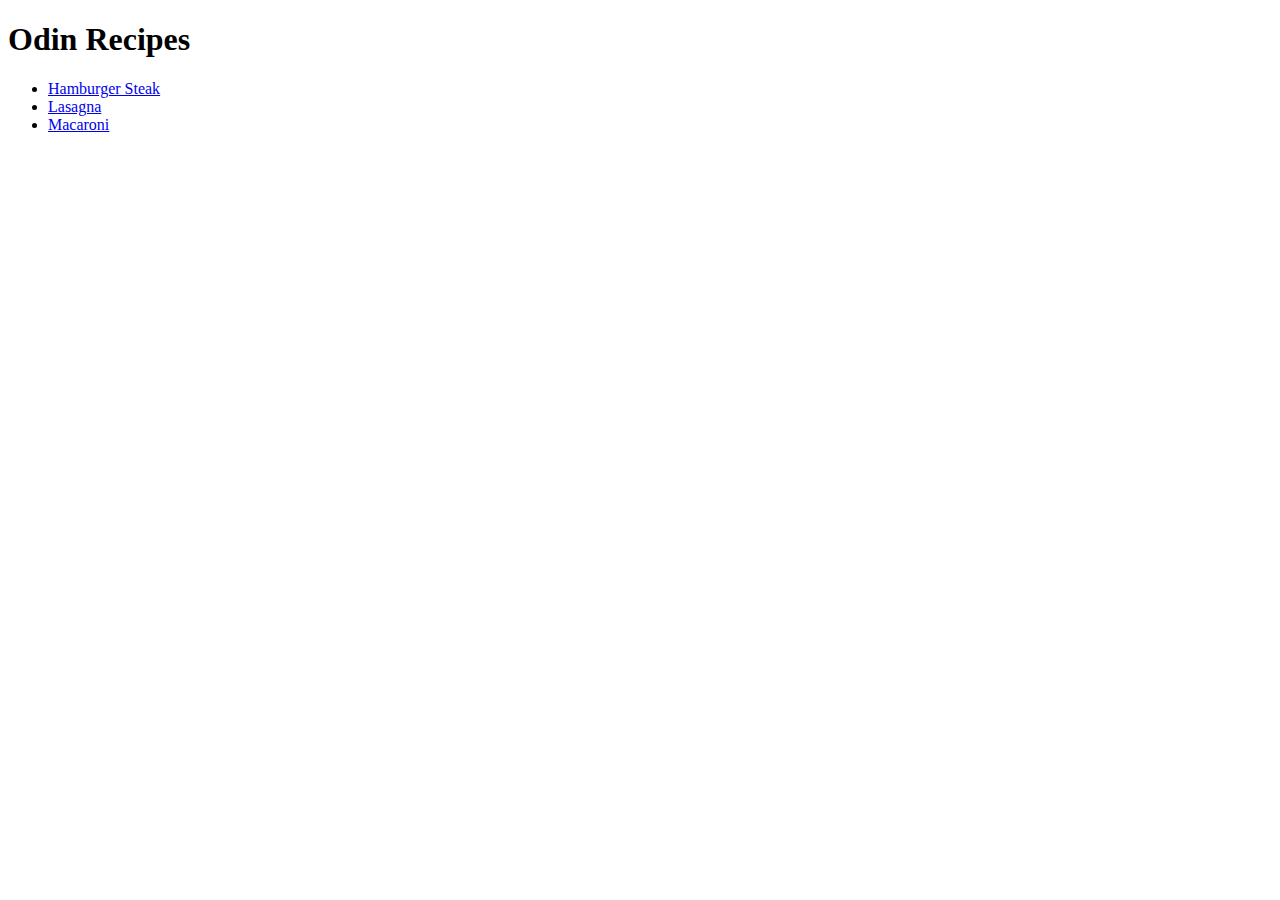
==== index.html @ eb7698dd "add html files" ====
<!Doctype html>
<html lang="en">
    <head>
        <meta charset="UTF-8">
        <title>Recipes</title>
    </head>
    <body>
        <h1>Odin Recipes</h1>
        <ul>
            <li><a href="recipes/hamburgerSteak.html" target="_blank" rel="noopener noreferrer">Hamburger Steak</a></li>
            <li><a href="recipes/lasagna.html" target="_blank" rel="noopener noreferrer">Lasagna</a></li>
            <li><a href="recipes/macaroni.html" target="_blank" rel="noopener noreferrer">Macaroni</a></li>
        </ul>
    </body>
</html>
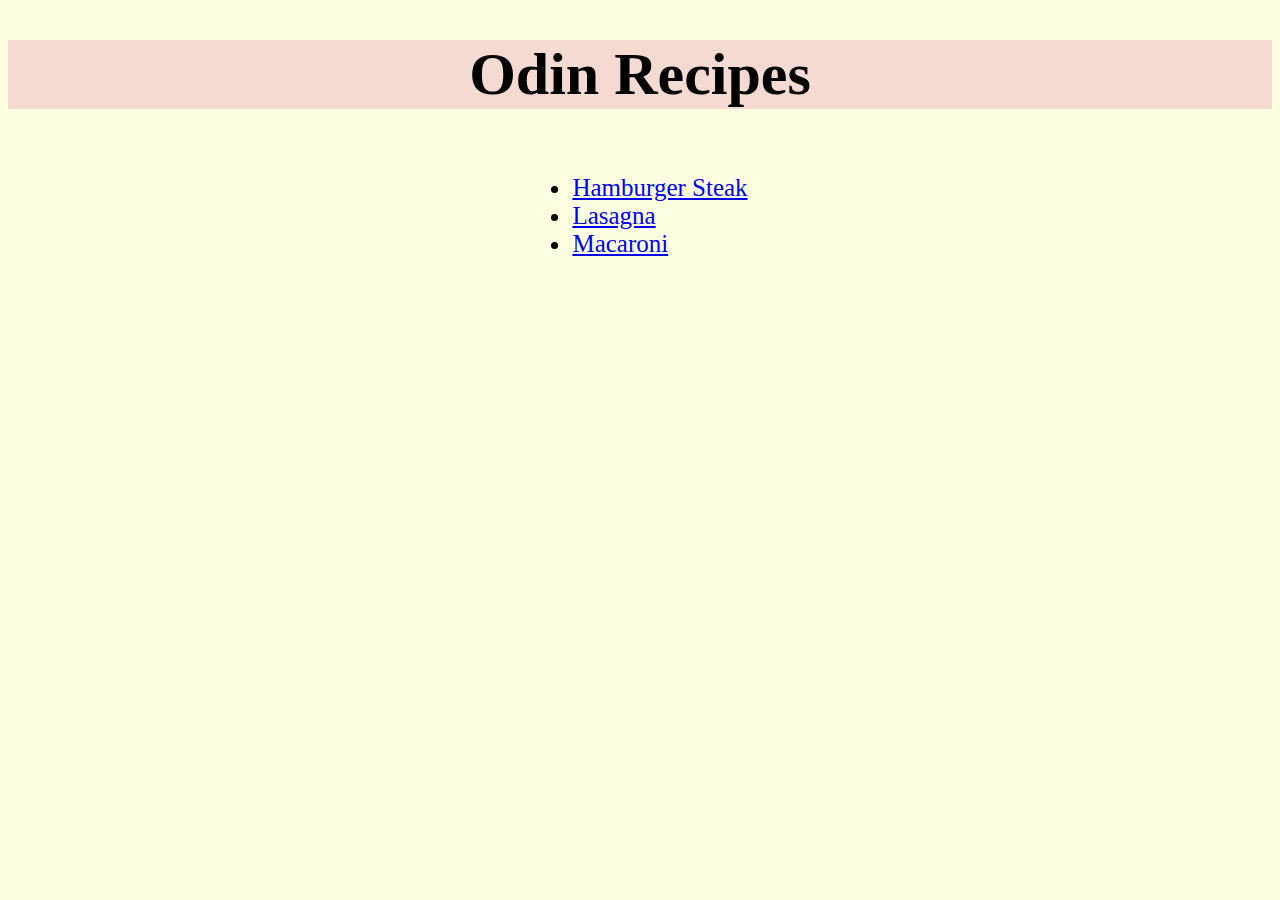
==== commit e976f17c: "added styles" ====
--- a/index.html
+++ b/index.html
@@ -3,13 +3,16 @@
     <head>
         <meta charset="UTF-8">
         <title>Recipes</title>
+        <link rel="stylesheet" href="style1.css">
     </head>
     <body>
         <h1>Odin Recipes</h1>
-        <ul>
-            <li><a href="recipes/hamburgerSteak.html" target="_blank" rel="noopener noreferrer">Hamburger Steak</a></li>
-            <li><a href="recipes/lasagna.html" target="_blank" rel="noopener noreferrer">Lasagna</a></li>
-            <li><a href="recipes/macaroni.html" target="_blank" rel="noopener noreferrer">Macaroni</a></li>
-        </ul>
+        <div>
+            <ul>
+                <li><a href="recipes/hamburgerSteak.html" target="_blank" rel="noopener noreferrer">Hamburger Steak</a></li>
+                <li><a href="recipes/lasagna.html" target="_blank" rel="noopener noreferrer">Lasagna</a></li>
+                <li><a href="recipes/macaroni.html" target="_blank" rel="noopener noreferrer">Macaroni</a></li>
+            </ul>
+        </div>
     </body>
 </html>--- a/style1.css
+++ b/style1.css
@@ -0,0 +1,21 @@
+body{
+    background-color: #FCFFE0;
+}
+
+h1{
+    text-align: center;
+    background-color: #F5DAD2;
+    font-family: "Brush Script MT";
+    font-size: 60px;
+}
+
+div{
+    text-align: center;
+}
+
+ul{
+    display:inline-block;
+    text-align: left;
+    font-size: 25px;
+    font-family: "Georgia";
+}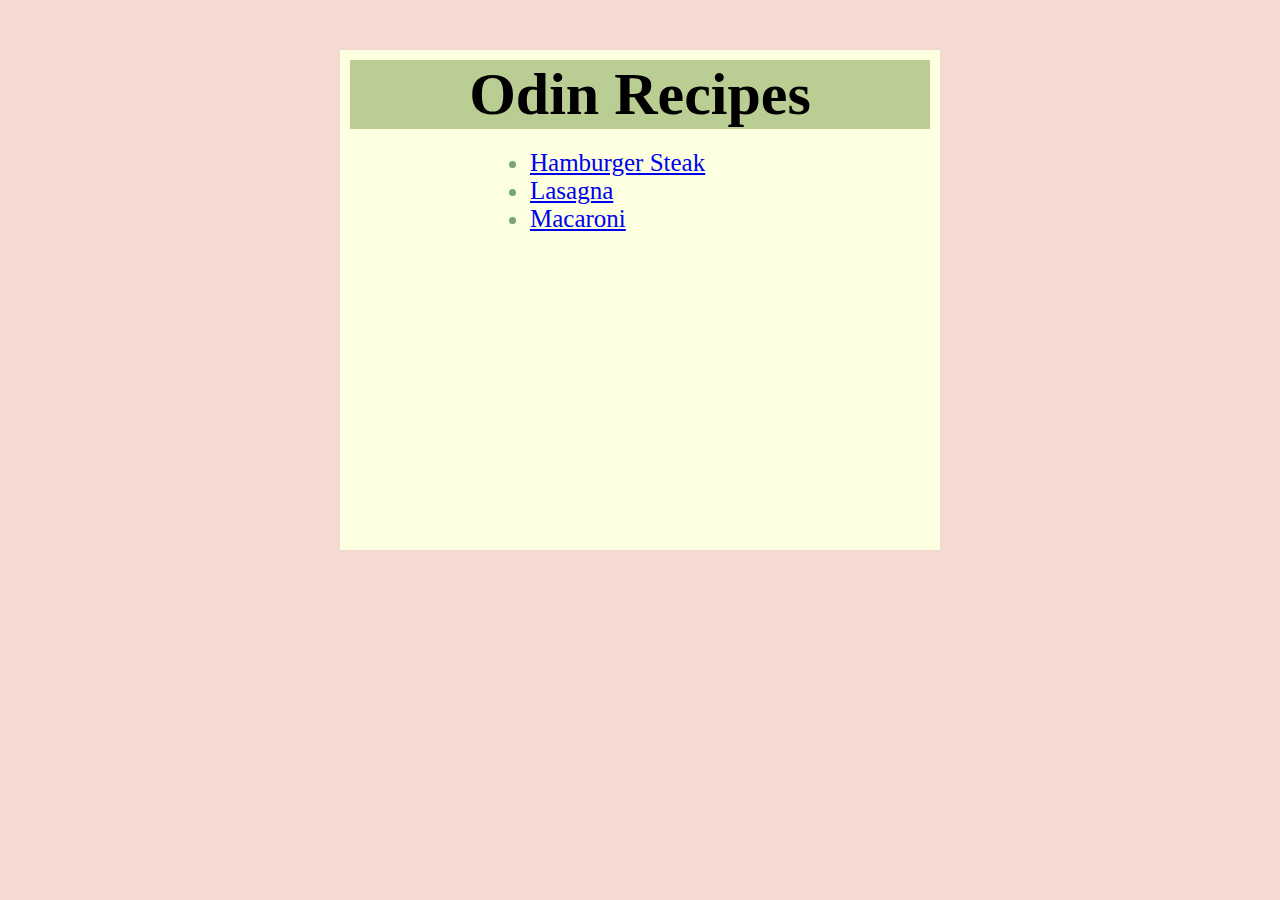
==== commit 2912706b: "update styles with box model" ====
--- a/index.html
+++ b/index.html
@@ -6,13 +6,16 @@
         <link rel="stylesheet" href="style1.css">
     </head>
     <body>
-        <h1>Odin Recipes</h1>
-        <div>
-            <ul>
-                <li><a href="recipes/hamburgerSteak.html" target="_blank" rel="noopener noreferrer">Hamburger Steak</a></li>
-                <li><a href="recipes/lasagna.html" target="_blank" rel="noopener noreferrer">Lasagna</a></li>
-                <li><a href="recipes/macaroni.html" target="_blank" rel="noopener noreferrer">Macaroni</a></li>
-            </ul>
+        <div class = "card">
+            <h1>Odin Recipes</h1>
+            <div class="list">
+                <ul>
+                    <li><a href="recipes/hamburgerSteak.html" target="_blank" rel="noopener noreferrer">Hamburger Steak</a></li>
+                    <li><a href="recipes/lasagna.html" target="_blank" rel="noopener noreferrer">Lasagna</a></li>
+                    <li><a href="recipes/macaroni.html" target="_blank" rel="noopener noreferrer">Macaroni</a></li>
+                </ul>
+            </div>
+
         </div>
     </body>
 </html>--- a/style1.css
+++ b/style1.css
@@ -1,21 +1,40 @@
+*{
+    box-sizing: border-box;
+}
+
 body{
+    background-color: #F5DAD2;
+    
+}
+
+.card{
+    width: 600px;
+    height: 500px;
+    margin: 50px auto;
     background-color: #FCFFE0;
 }
 
+
 h1{
-    text-align: center;
-    background-color: #F5DAD2;
+    display: inline-block;
+    width: 580px;
+    margin: 10px 10px 10px 10px;
+    color: black;
+    background-color: #BACD92;
     font-family: "Brush Script MT";
     font-size: 60px;
-}
-
-div{
     text-align: center;
 }
 
+
 ul{
-    display:inline-block;
-    text-align: left;
+    display: block;
+    width: 300px;
+    margin: 10px 150px;
     font-size: 25px;
     font-family: "Georgia";
+}
+
+li::marker{
+    color: #75A47F;
 }